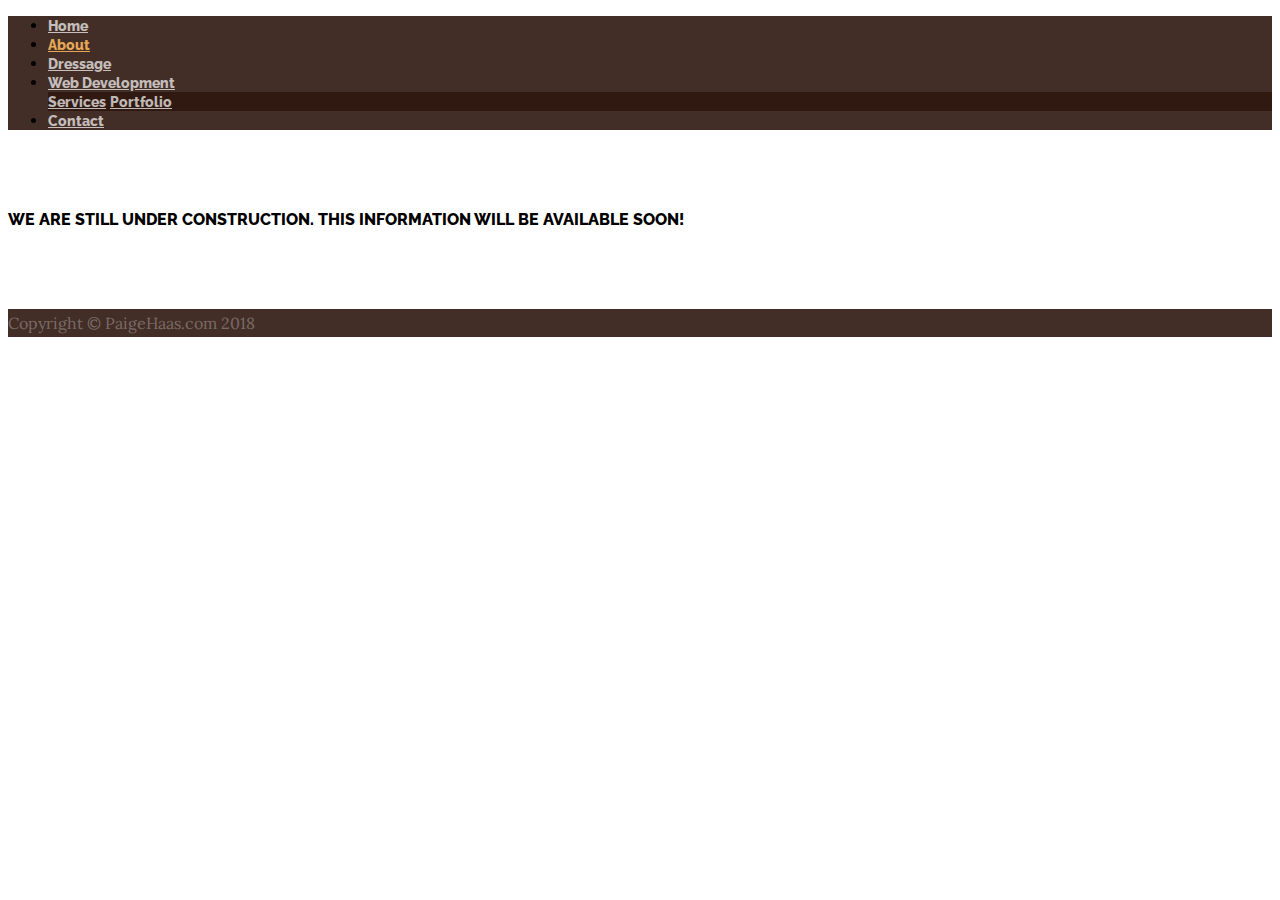
==== about.html @ 44107403 "First draft w/ bootstrap" ====
<!DOCTYPE html>
<html lang="en">

  <head>

    <meta charset="utf-8">
    <meta name="viewport" content="width=device-width, initial-scale=1, shrink-to-fit=no">
    <meta name="description" content="">
    <meta name="author" content="">

    <title>Paige Haas</title>

    <!-- Bootstrap core CSS -->
    <link href="vendor/bootstrap/css/bootstrap.css" rel="stylesheet">

    <!-- Custom fonts for this template -->
    <link href="https://fonts.googleapis.com/css?family=Raleway:100,100i,200,200i,300,300i,400,400i,500,500i,600,600i,700,700i,800,800i,900,900i" rel="stylesheet">
    <link href="https://fonts.googleapis.com/css?family=Lora:400,400i,700,700i" rel="stylesheet">

    <!-- Custom styles for this template -->
    <link href="business-casual.css" rel="stylesheet">

  </head>

  <body>

    <!-- Navigation -->
    <nav class="navbar navbar-expand-lg navbar-dark py-lg-4 sticky" id="mainNav">
      <div class="container">
        <div class="collapse navbar-collapse" id="navbarResponsive">
          <ul class="navbar-nav mx-auto">
            <li class="nav-item px-lg-4">
              <a class="nav-link text-uppercase text-expanded" href="index.html">Home
              </a>
            </li>
            <li class="nav-item px-lg-4 active">
              <a class="nav-link text-uppercase text-expanded" href="about.html">About</a>
            </li>
            <li class="nav-item px-lg-4">
              <a class="nav-link text-uppercase text-expanded" href="dressage.html">Dressage</a>
            </li>
              <li class="nav-item px-lg-4 dropdown">
                <a class="nav-link dropdown-toggle text-uppercase" href="#" id="navbarDropdown" role="button" data-toggle="dropdown" aria-haspopup="true" aria-expanded="false">Web Development</a>
                <div class="dropdown-menu" id="mainNav" aria-labelledby="navbarDropdown">
                  <a class="nav-link text-uppercase text-expanded nav-item px-lg-4" href="services.html">Services</a>
                  <a class="nav-link text-uppercase text-expanded nav-item px-lg-4" href="portfolio.html">Portfolio</a>
                </div>
              </li>
            <li class="nav-item px-lg-4">
              <a class="nav-link text-uppercase text-expanded" href="contact.html">Contact</a>
            </li>
          </ul>
        </div>
      </div>
    </nav>

    <section class="page-section clearfix" >
      <div class="container">
          <div class="intro-text left-0 text-center bg-faded rounded">
            <h2 class="section-heading mb-4">
              <span class="section-heading-upper">We are still under construction. This information will be available soon!</span>
            </h2>
            <p class="mb-3">

            </p>
          </div>
      </div>
    </section>

    <footer class="footer text-faded text-center py-5">
      <div class="container">
        <p class="m-0 small">Copyright &copy; PaigeHaas.com 2018</p>
      </div>
    </footer>

    <!-- Bootstrap core JavaScript -->
    <script src="vendor/jquery/jquery.js"></script>
    <script src="vendor/bootstrap/js/bootstrap.bundle.js"></script>

  </body>

</html>
---- business-casual.css ----
body {
  font-family: 'Lora';
  background:  url("pexels-photo-131683.jpeg");
  background-attachment: fixed;
  background-position: center;
  background-size: cover;
}

h1,
h2,
h3,
h4,
h5,
h6 {
  font-family: 'Raleway';
}

p {
  line-height: 1.75;
}

.text-faded {
  color: rgba(255, 255, 255, 0.3);
}

.site-heading {
  margin-top: 5rem;
  margin-bottom: 5rem;
  text-transform: uppercase;
  line-height: 1;
  font-family: 'Raleway';
}

.site-heading .site-heading-upper {
  display: block;
  font-size: 2rem;
  font-weight: 800;
}

.site-heading .site-heading-lower {
  font-size: 5rem;
  font-weight: 100;
  line-height: 4rem;
}

.page-section {
  margin-top: 5rem;
  margin-bottom: 5rem;
}

.section-heading {
  text-transform: uppercase;
}

.section-heading .section-heading-upper {
  display: block;
  font-size: 1rem;
  font-weight: 800;
}

.section-heading .section-heading-lower {
  display: block;
  font-size: 3rem;
  font-weight: 100;
}

.bg-faded {
  background-color: rgba(255, 255, 255, 0.85);
}

#mainNav {
  background-color: rgba(47, 23, 15, 0.9);
  font-family: 'Raleway';
}

#mainNav .navbar-brand {
  color: #e6a756;
}

#mainNav .navbar-nav .nav-item .nav-link {
  color: rgba(255, 255, 255, 0.7);
  font-weight: 800;
}

#mainNav .navbar-nav .nav-item.active .nav-link {
  color: #e6a756;
}

@media (min-width: 992px) {
  #mainNav .navbar-nav .nav-item .nav-link {
    font-size: 0.9rem;
  }
  #mainNav .navbar-nav .nav-item .nav-link:hover {
    color: rgba(255, 255, 255, 0.4);
  }
  #mainNav .navbar-nav .nav-item.active .nav-link:hover {
    color: #e6a756;
  }
}

.btn-xl {
  font-weight: 700;
  font-size: 0.8rem;
  padding-top: 1.5rem;
  padding-bottom: 1.5rem;
  padding-left: 2rem;
  padding-right: 2rem;
}

.intro {
  position: relative;
}

@media (min-width: 992px) {
  .intro .intro-img {
    width: 75%;
    float: right;
  }
  .intro .intro-text {
    left: 0;
    width: 60%;
    margin-top: 5rem;
    position: absolute;
  }
  .intro .intro-text .intro-button {
    width: 60%;
    left: 0;
    position: absolute;
    bottom: -2rem;
  }
}

@media (min-width: 1200px) {
  .intro .intro-text {
    width: 100%;
  }
}

.cta {
  padding-top: 5rem;
  padding-bottom: 5rem;
  background-color: rgba(230, 167, 86, 0.9);
}

.cta .cta-inner {
  position: relative;
  padding: 3rem;
  margin: 0.5rem;
  background-color: rgba(255, 255, 255, 0.85);
}

.cta .cta-inner:before {
  border-radius: 0.5rem;
  content: '';
  position: absolute;
  top: -0.5rem;
  bottom: -0.5rem;
  left: -0.5rem;
  right: -0.5rem;
  border: 0.25rem solid rgba(255, 255, 255, 0.85);
}

@media (min-width: 992px) {
  .about-heading .about-heading-img {
    position: relative;
    z-index: 0;
  }
  .about-heading .about-heading-content {
    margin-top: -5rem;
    position: relative;
    z-index: 1;
  }
}

@media (min-width: 992px) {
  .product-item .product-item-title {
    position: relative;
    z-index: 1;
    margin-bottom: -3rem;
  }
  .product-item .product-item-img {
    position: relative;
    z-index: 0;
    max-width: 60vw;
  }
  .product-item .product-item-description {
    position: relative;
    z-index: 1;
    margin-top: -3rem;
    max-width: 50vw;
  }
}

.list-hours {
  font-size: 0.9rem;
}

.list-hours .list-hours-item {
  border-bottom: 1px solid rgba(230, 167, 86, 0.5);
  padding-bottom: .25rem;
  margin-bottom: 1rem;
  font-style: italic;
}

.list-hours .list-hours-item.today {
  font-weight: bold;
  color: #e6a756;
}

@media (min-width: 992px) {
  .list-hours {
    width: 50%;
    font-size: 1.1rem;
  }
}

.address strong {
  font-size: 1.2rem;
}

.footer {
  background-color: rgba(47, 23, 15, 0.9);
}

.text-primary {
  color: #e6a756 !important;
}

.bg-primary {
  background-color: #e6a756 !important;
}

.btn {
  box-shadow: 0px 3px 3px 0px rgba(33, 37, 41, 0.1);
}

.btn-primary {
  background-color: #e6a756;
  border-color: #e6a756;
}

.btn-primary:hover, .btn-primary:focus, .btn-primary:active {
  background-color: #df902a;
  border-color: #df902a;
}

.font-weight-light {
  font-weight: 100 !important;
}

.drsg {
  display: block;
  margin-top: 50px;
  margin-bottom: 0px;
  padding-bottom: 0px;
  margin-left: auto;
  margin-right: auto;
  width: 50%;
}

.mozz {
  display: block;
  border-radius: 350px;
  float: right;
  height: 300px;
  margin-top: 30px;
}

.lon {
  display: block;
  border-radius: 400px;
  float: left;
  height: 350px;
  margin-top: 0px;
  padding-top: 0px;
  margin-left: 40px;
}

.mt {
  display: block;
  border-radius: 300px;
  height: 250px;
  margin-left: 45%;
  margin-top: 80px;
}
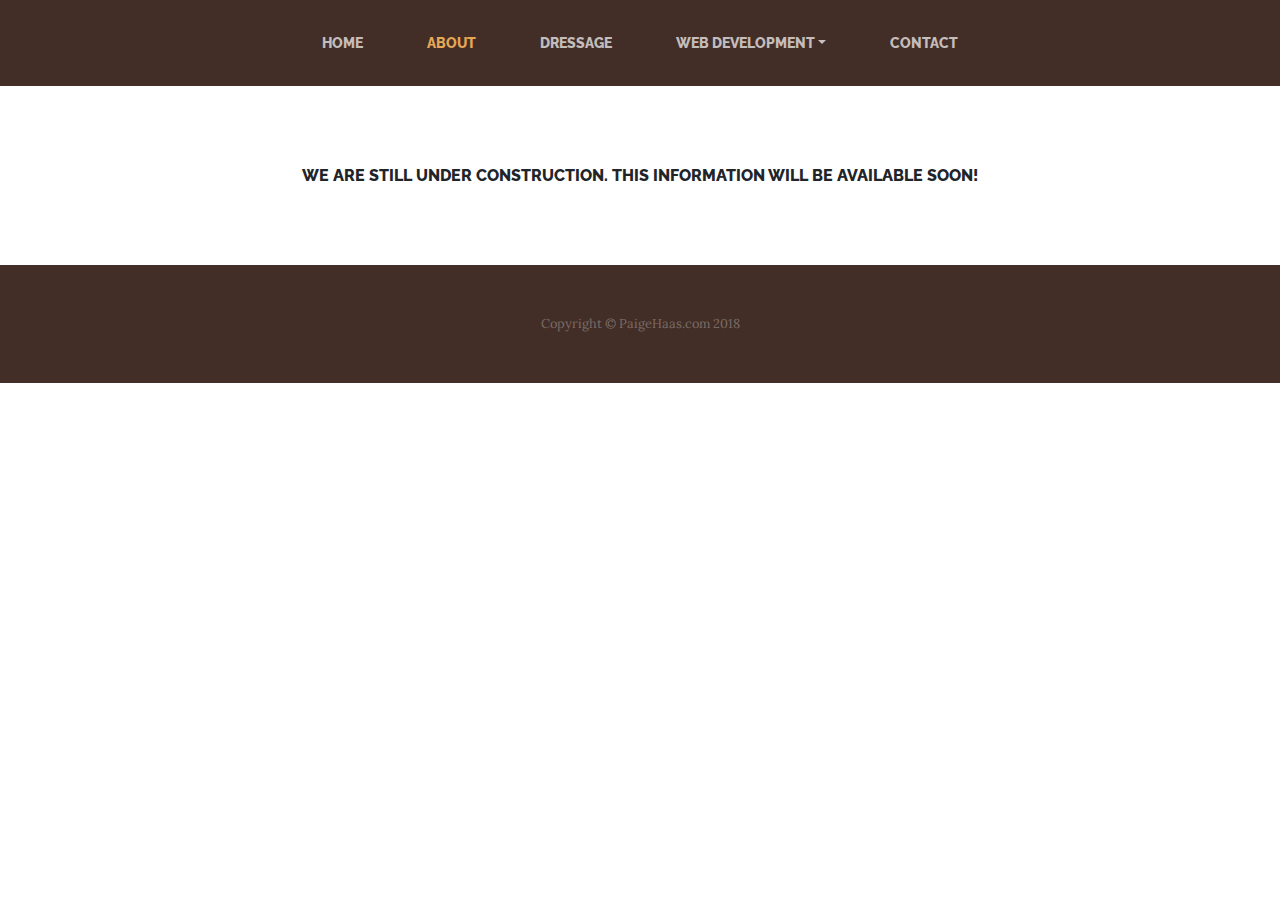
==== commit fa542f7f: "Fixed hamburger, removed multi-layer files." ====
--- a/about.html
+++ b/about.html
@@ -11,7 +11,7 @@
     <title>Paige Haas</title>
 
     <!-- Bootstrap core CSS -->
-    <link href="vendor/bootstrap/css/bootstrap.css" rel="stylesheet">
+    <link href="bootstrap.css" rel="stylesheet">
 
     <!-- Custom fonts for this template -->
     <link href="https://fonts.googleapis.com/css?family=Raleway:100,100i,200,200i,300,300i,400,400i,500,500i,600,600i,700,700i,800,800i,900,900i" rel="stylesheet">
@@ -27,6 +27,10 @@
     <!-- Navigation -->
     <nav class="navbar navbar-expand-lg navbar-dark py-lg-4 sticky" id="mainNav">
       <div class="container">
+        <a class="navbar-brand text-uppercase text-expanded font-weight-bold d-lg-none" href="#">Start Bootstrap</a>
+        <button class="navbar-toggler" type="button" data-toggle="collapse" data-target="#navbarResponsive" aria-controls="navbarResponsive" aria-expanded="false" aria-label="Toggle navigation">
+          <span class="navbar-toggler-icon"></span>
+        </button>
         <div class="collapse navbar-collapse" id="navbarResponsive">
           <ul class="navbar-nav mx-auto">
             <li class="nav-item px-lg-4">
@@ -74,8 +78,8 @@
     </footer>
 
     <!-- Bootstrap core JavaScript -->
-    <script src="vendor/jquery/jquery.js"></script>
-    <script src="vendor/bootstrap/js/bootstrap.bundle.js"></script>
+    <script src="jquery.js"></script>
+    <script src="bootstrap.bundle.js"></script>
 
   </body>
 
